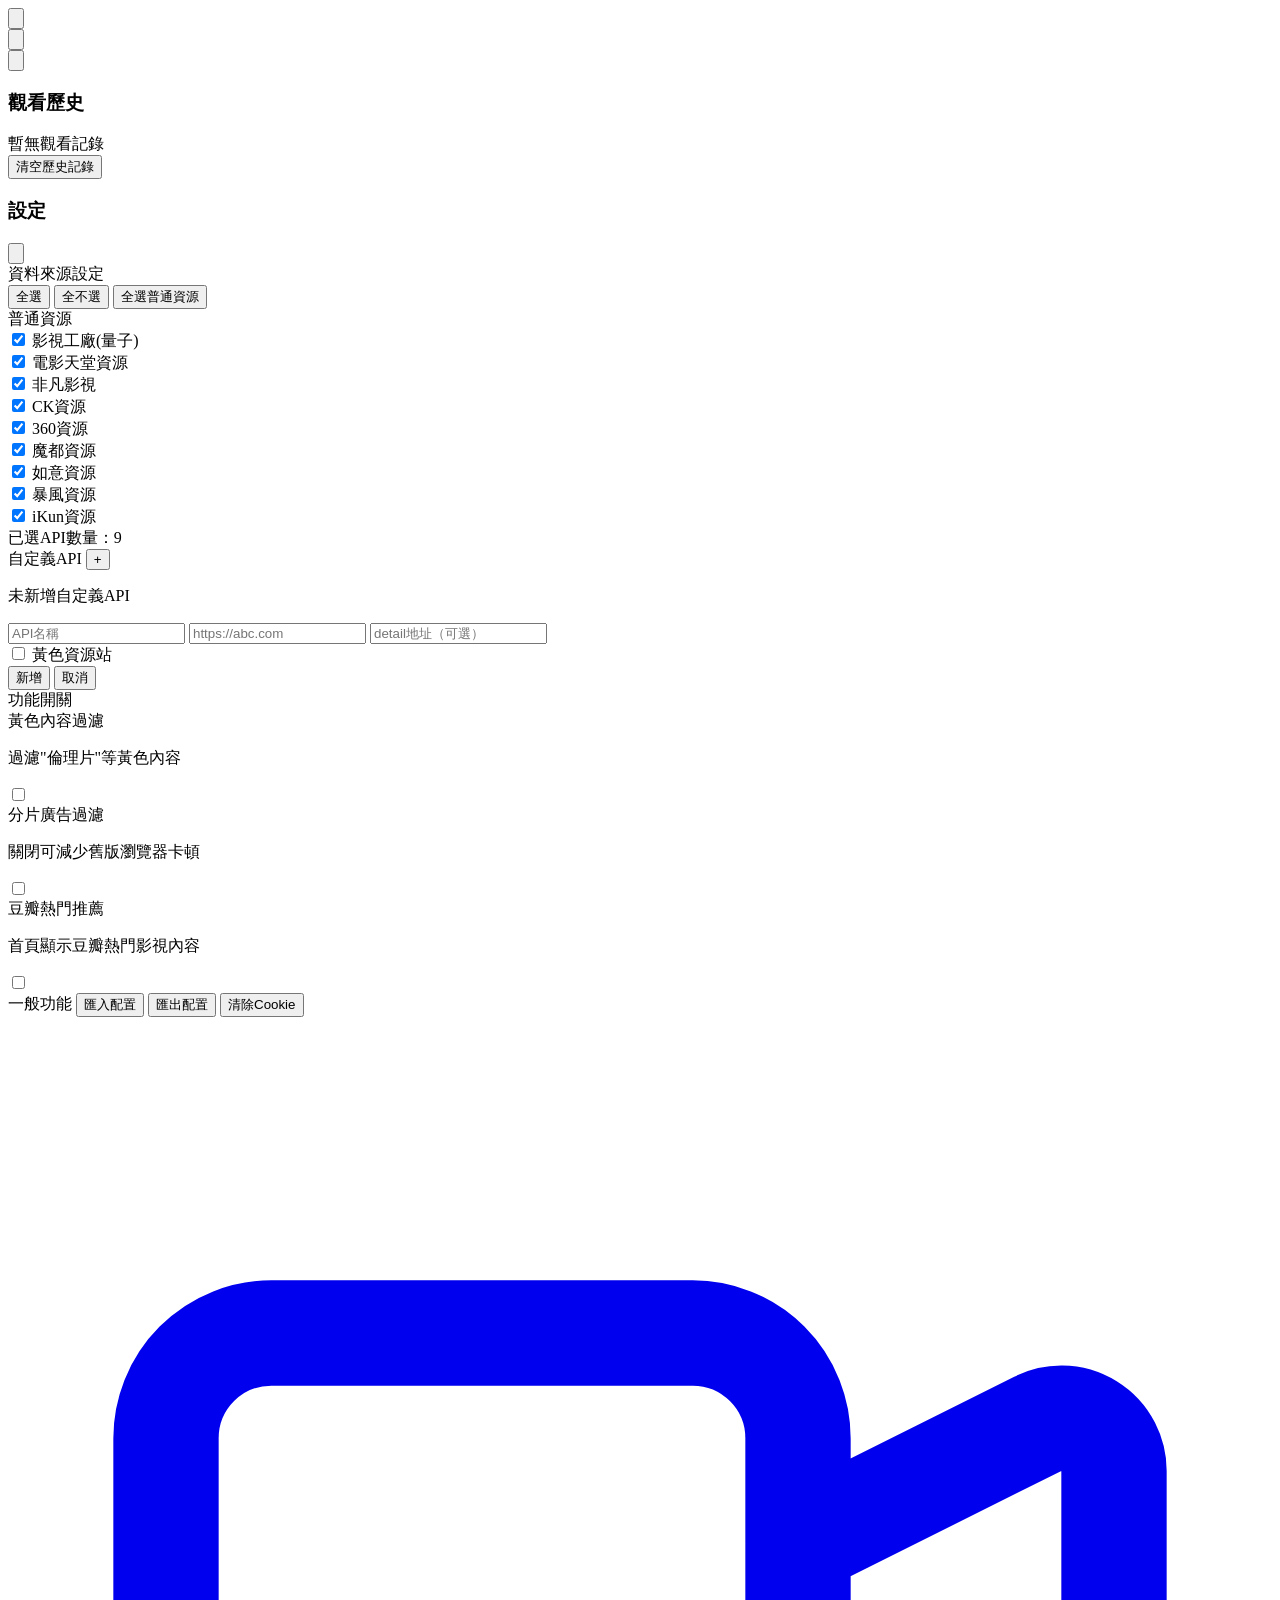
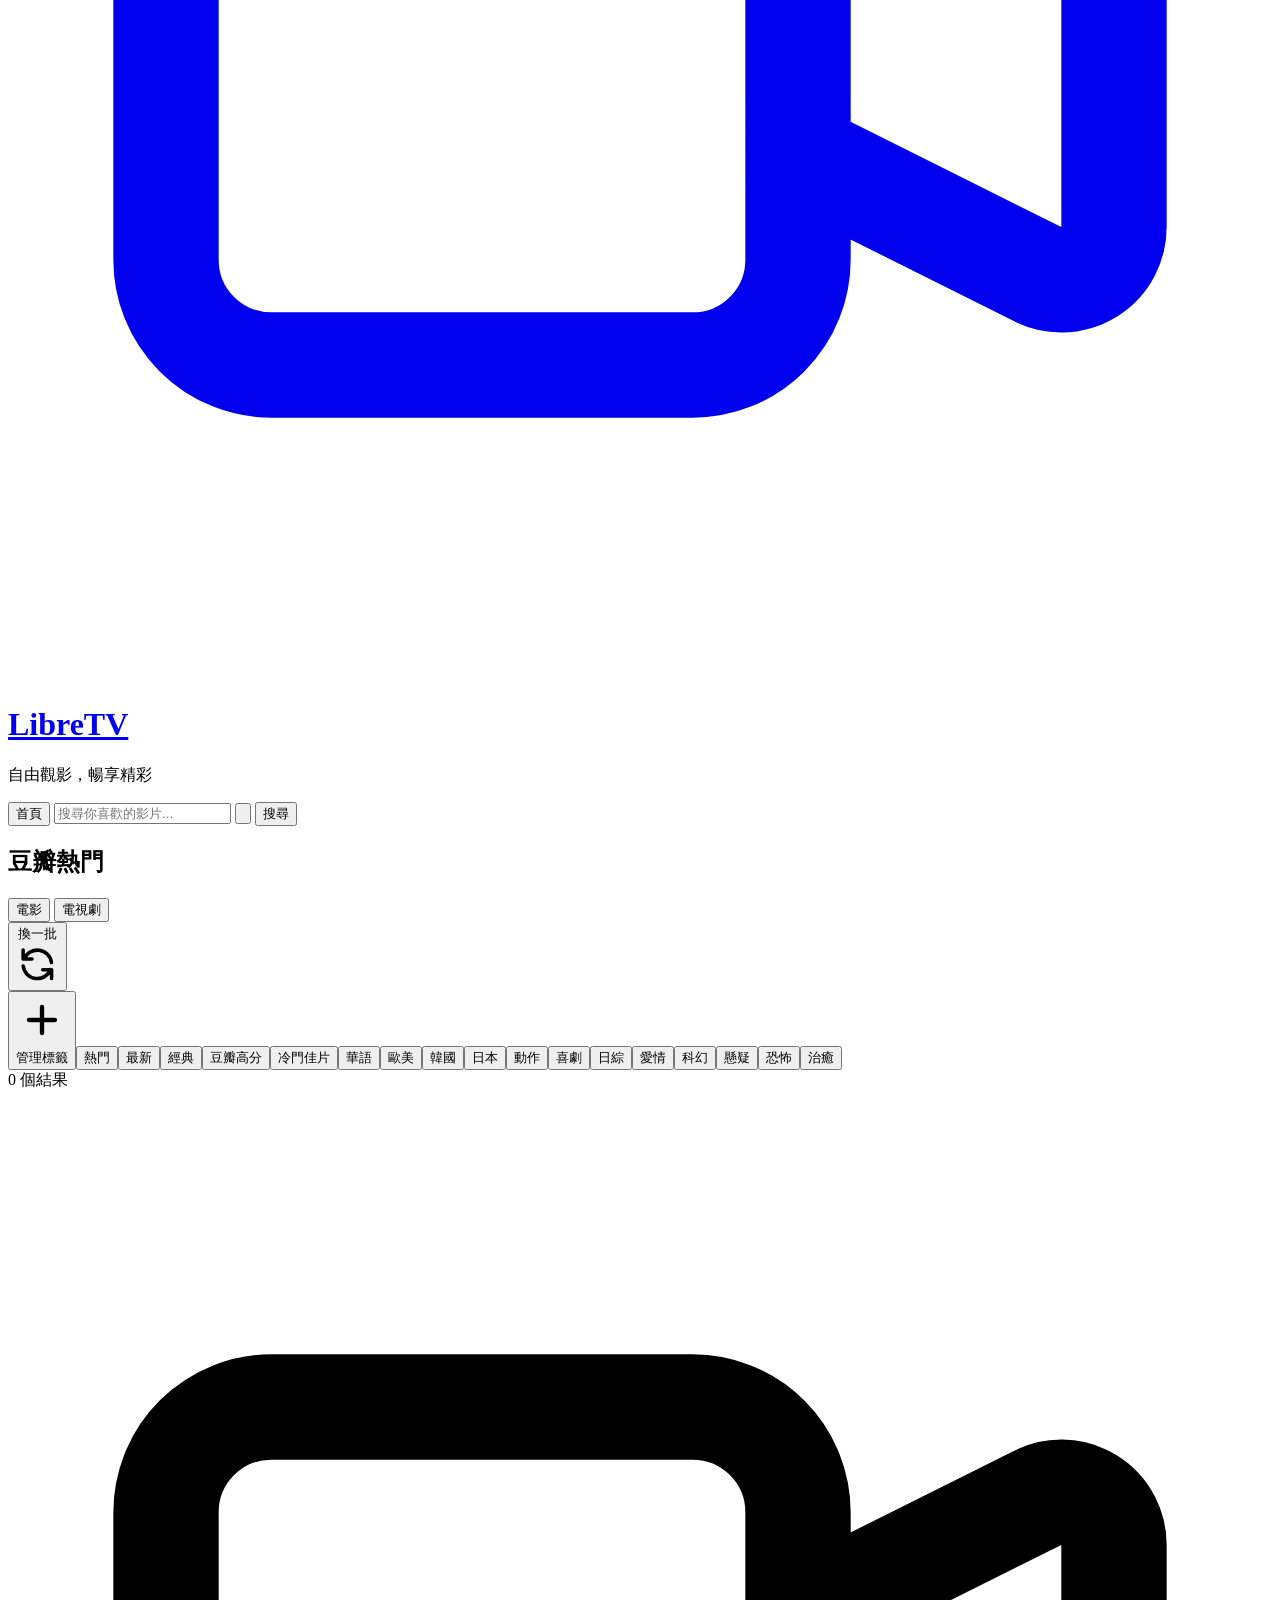
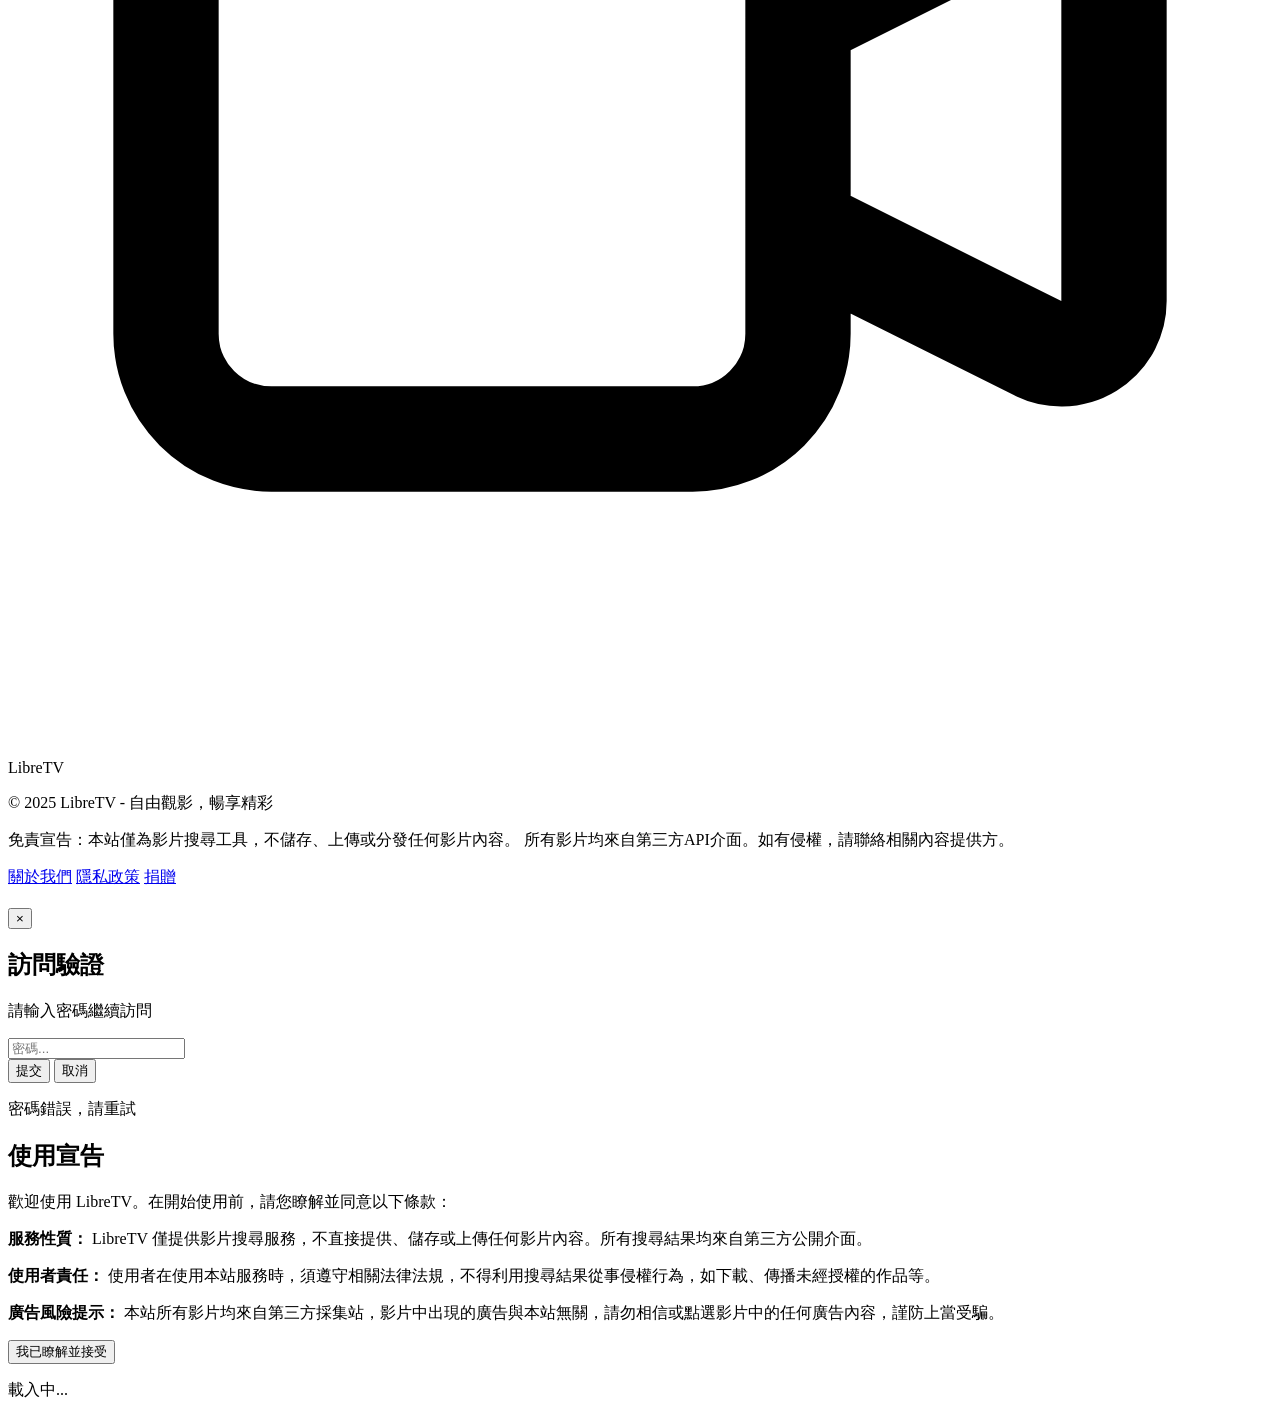
==== index.html @ 46baf3b4 "接入 zhconv / zh-tw" ====
<!DOCTYPE html>
<html lang="zh">
<head>
    <meta charset="UTF-8">
    <meta name="viewport" content="width=device-width, initial-scale=1.0">
    <title>LibreTV - 免费在线视频搜索与观看平台</title>
    <meta name="description" content="LibreTV是一个免费的在线视频搜索平台，无广告、安全，提供来自多个视频源的内容搜索与观看服务，无需注册即可使用。">
    <meta name="keywords" content="在线视频,免费视频,视频搜索,电影,电视剧,LibreTV">
    <meta name="author" content="LibreTV Team">

    <!-- Favicon -->
    <link rel="icon" href="image/logo.png">
    <link rel="apple-touch-icon" href="image/logo-black.png">
    <link rel="manifest" href="manifest.json">
    
    <script src="libs/tailwindcss.min.js"></script>
    <link rel="stylesheet" href="css/styles.css">
    <link rel="stylesheet" href="css/index.css">
</head>
<body class="page-bg text-white">
    <!-- 将历史记录按钮移到左上角，并缩小尺寸 -->
    <div class="fixed top-4 left-4 z-10">
        <button onclick="toggleHistory(event)" class="bg-[#222] hover:bg-[#333] border border-[#333] hover:border-white rounded-lg px-3 py-1.5 transition-colors" aria-label="观看历史">
            <svg class="w-5 h-5" fill="none" stroke="currentColor" viewBox="0 0 24 24" aria-hidden="true">
                <path stroke-linecap="round" stroke-linejoin="round" stroke-width="2" d="M12 8v4l3 3m6-3a9 9 0 11-18 0 9 9 0 0118 0z"></path>
            </svg>
        </button>
    </div>

    <!-- 设置按钮保留在右上角，并缩小尺寸 -->
    <div class="fixed top-4 right-4 z-10">
        <button onclick="toggleSettings(event)" class="bg-[#222] hover:bg-[#333] border border-[#333] hover:border-white rounded-lg px-3 py-1.5 transition-colors" aria-label="打开设置">
            <svg class="w-5 h-5" fill="none" stroke="currentColor" viewBox="0 0 24 24" aria-hidden="true">
                <path stroke-linecap="round" stroke-linejoin="round" stroke-width="2" d="M10.325 4.317c.426-1.756 2.924-1.756 3.35 0a1.724 1.724 0 002.573 1.066c1.543-.94 3.31.826 2.37 2.37a1.724 1.724 0 001.065 2.572c1.756.426 1.756 2.924 0 3.35a1.724 1.724 0 00-1.066 2.573c.94 1.543-.826 3.31-2.37 2.37a1.724 1.724 0 00-2.572 1.065c-.426 1.756-2.924 1.756-3.35 0a1.724 1.724 0 00-2.573-1.066c-1.543.94-3.31-.826-2.37-2.37a1.724 1.724 0 00-1.065-2.572c-1.756-.426-1.756-2.924 0-3.35a1.724 1.724 0 001.066-2.573c-.94-1.543.826-3.31 2.37-2.37.996.608 2.296.07 2.572-1.065z"></path>
                <path stroke-linecap="round" stroke-linejoin="round" stroke-width="2" d="M15 12a3 3 0 11-6 0 3 3 0 016 0z"></path>
            </svg>
        </button>
    </div>
    
    <!-- 历史记录面板 - 标题居中 -->
    <div id="historyPanel" class="history-panel fixed left-0 top-0 h-full bg-[#111] border-r border-[#333] p-6 z-40 transform -translate-x-full transition-transform duration-300" aria-label="观看历史" aria-hidden="true">
        <div class="flex justify-between items-center mb-6">
                <button onclick="toggleHistory()" class="close-btn">
                    <svg fill="none" stroke="currentColor" viewBox="0 0 24 24" aria-hidden="true">
                        <path stroke-linecap="round" stroke-linejoin="round" stroke-width="2" d="M6 18L18 6M6 6l12 12"></path>
                    </svg>
                </button>
            <h3 class="text-xl font-bold gradient-text mx-auto">观看历史</h3>
            <div class="w-4"></div> <!-- 添加一个占位元素以确保标题居中 -->
        </div>
        <div id="historyList" class="pb-4">
            <!-- 历史记录将在这里动态显示 -->
            <div class="text-center text-gray-500 py-8">暂无观看记录</div>
        </div>
        <div class="mt-4 text-center sticky bottom-0 pb-2 pt-2 bg-[#111]">
            <button onclick="clearViewingHistory()" class="px-4 py-2 w-full bg-gradient-to-r from-indigo-500 via-purple-500 to-pink-500 hover:from-indigo-600 hover:via-purple-600 hover:to-pink-600 text-white rounded-lg text-sm transition-all duration-300 shadow-md hover:shadow-lg">
                清空历史记录
            </button>
        </div>
    </div>

    <!-- 设置面板 -->
    <div id="settingsPanel" class="settings-panel fixed right-0 top-0 h-full w-80 bg-[#111] border-l border-[#333] p-6 z-40 overflow-y-auto" aria-label="设置面板" aria-hidden="true">
        <div class="flex justify-between items-center mb-6">
            <h3 class="text-xl font-bold gradient-text">设置</h3>
            <button onclick="toggleSettings()" class="close-btn">
                <svg fill="none" stroke="currentColor" viewBox="0 0 24 24" aria-hidden="true">
                    <path stroke-linecap="round" stroke-linejoin="round" stroke-width="2" d="M6 18L18 6M6 6l12 12"></path>
                </svg>
            </button>
        </div>
        <div class="space-y-5">
            <!-- 数据源设置区域 -->
            <div class="p-3 bg-[#151515] rounded-lg shadow-inner">
                <label class="block text-sm font-medium text-gray-400 mb-3 border-b border-[#333] pb-1">数据源设置</label>
                
                <!-- 批量操作按钮 -->
                <div class="flex space-x-2 mb-3">
                    <button onclick="selectAllAPIs(true)" class="px-2 py-1 bg-[#333] hover:bg-[#444] text-white text-xs rounded">全选</button>
                    <button onclick="selectAllAPIs(false)" class="px-2 py-1 bg-[#333] hover:bg-[#444] text-white text-xs rounded">全不选</button>
                    <button onclick="selectAllAPIs(true, true)" class="px-2 py-1 bg-[#333] hover:bg-[#444] text-white text-xs rounded">全选普通资源</button>
                </div>
                
                <!-- API选择区域 - 使用滚动区域 -->
                <div class="max-h-40 overflow-y-auto bg-[#191919] p-2 rounded-lg mb-3">
                    <div id="apiCheckboxes">
                        <!-- 这里将动态插入API复选框 -->
                    </div>
                </div>
                
                <!-- API信息显示 -->
                <div class="text-xs text-gray-500 flex justify-between items-center">
                    <span>已选API数量：<span id="selectedApiCount" class="text-white">0</span></span>
                    <span id="siteStatus" class="ml-2"></span>
                </div>
            </div>

            <!-- 自定义API管理区域 -->
            <div class="p-3 bg-[#151515] rounded-lg shadow-inner">
                <div class="flex justify-between items-center mb-2">
                    <label class="block text-sm font-medium text-gray-400 border-b border-[#333] w-full pb-1">自定义API</label>
                    <button onclick="showAddCustomApiForm()" class="bg-[#333] hover:bg-[#444] text-white w-6 h-6 rounded-full text-center leading-none text-lg ml-1">+</button>
                </div>
                <div id="customApisList" class="max-h-32 overflow-y-auto mb-2">
                    <!-- 自定义API将显示在这里 -->
                </div>
                
                <!-- 添加自定义API表单 (默认隐藏) -->
                <div id="addCustomApiForm" class="hidden mt-2 p-2 bg-[#191919] rounded-lg">
                    <input type="text" id="customApiName" placeholder="API名称" class="w-full bg-[#222] border border-[#333] text-white px-2 py-1 rounded mb-2" autocomplete="off">
                    <input type="text" id="customApiUrl" placeholder="https://abc.com" class="w-full bg-[#222] border border-[#333] text-white px-2 py-1 rounded mb-2" autocomplete="off">
                    <!-- 新增 detail 地址输入框 -->
                    <input type="text" id="customApiDetail" placeholder="detail地址（可选）" class="w-full bg-[#222] border border-[#333] text-white px-2 py-1 rounded mb-2" autocomplete="off">
                    <!-- 添加成人内容切换 -->
                    <div class="flex items-center mb-2">
                        <input type="checkbox" id="customApiIsAdult" class="form-checkbox h-4 w-4 text-pink-500 bg-[#222] border border-[#333]">
                        <label for="customApiIsAdult" class="ml-2 text-xs text-pink-400">黄色资源站</label>
                    </div>
                    <div class="flex space-x-2">
                        <button onclick="addCustomApi()" class="bg-blue-600 hover:bg-blue-700 text-white px-3 py-1 rounded text-xs">添加</button>
                        <button onclick="cancelAddCustomApi()" class="bg-[#444] hover:bg-[#555] text-white px-3 py-1 rounded text-xs">取消</button>
                    </div>
                </div>
            </div>
            
            <!-- 内容过滤设置区域 -->
            <div class="p-3 bg-[#151515] rounded-lg shadow-inner">
                <label class="block text-sm font-medium text-gray-400 mb-3 border-b border-[#333] pb-1">功能开关</label>
                
                <!-- 黄色内容过滤开关 -->
                <div class="flex flex-col mb-3 pb-3 border-b border-[#222] relative">
                    <div class="flex items-center justify-between">
                        <div>
                            <label class="text-sm font-medium text-gray-400">黄色内容过滤</label>
                            <p class="text-xs text-gray-500 mt-1 filter-description">过滤"伦理片"等黄色内容</p>
                        </div>
                        <div class="relative inline-block w-12 align-middle select-none">
                            <input type="checkbox" id="yellowFilterToggle" class="opacity-0 absolute w-full h-full cursor-pointer z-10">
                            <div class="toggle-bg bg-[#333] w-12 h-6 rounded-full transition-colors duration-300 ease-in-out"></div>
                            <div class="toggle-dot absolute w-5 h-5 bg-white rounded-full top-0.5 left-0.5 transition-transform duration-300 ease-in-out"></div>
                        </div>
                    </div>
                    <!-- 警告提示将在这里动态插入 -->
                </div>
                
                <!-- 广告过滤开关 -->
                <div class="flex items-center justify-between mb-3 pb-3 border-b border-[#222]">
                    <div>
                        <label class="text-sm font-medium text-gray-400">分片广告过滤</label>
                        <p class="text-xs text-gray-500 mt-1">关闭可减少旧版浏览器卡顿</p>
                    </div>
                    <div class="relative inline-block w-12 align-middle select-none">
                        <input type="checkbox" id="adFilterToggle" class="opacity-0 absolute w-full h-full cursor-pointer z-10">
                        <div class="toggle-bg bg-[#333] w-12 h-6 rounded-full transition-colors duration-300 ease-in-out"></div>
                        <div class="toggle-dot absolute w-5 h-5 bg-white rounded-full top-0.5 left-0.5 transition-transform duration-300 ease-in-out"></div>
                    </div>
                </div>
                
                <!-- 豆瓣热门开关 -->
                <div class="flex items-center justify-between">
                    <div>
                        <label class="text-sm font-medium text-gray-400">豆瓣热门推荐</label>
                        <p class="text-xs text-gray-500 mt-1">首页显示豆瓣热门影视内容</p>
                    </div>
                    <div class="relative inline-block w-12 align-middle select-none">
                        <input type="checkbox" id="doubanToggle" class="opacity-0 absolute w-full h-full cursor-pointer z-10">
                        <div class="toggle-bg bg-[#333] w-12 h-6 rounded-full transition-colors duration-300 ease-in-out"></div>
                        <div class="toggle-dot absolute w-5 h-5 bg-white rounded-full top-0.5 left-0.5 transition-transform duration-300 ease-in-out"></div>
                    </div>
                </div>
            </div>

            <!-- 一般功能区域 -->
            <div class="p-3 bg-[#151515] rounded-lg shadow-inner">
                <label class="block text-sm font-medium text-gray-400 mb-3 border-b border-[#333] pb-1">一般功能</label>
                <button onclick="importConfig()" class="px-4 py-2 w-full bg-gradient-to-r from-indigo-500 via-purple-500 to-pink-500 hover:from-indigo-600 hover:via-purple-600 hover:to-pink-600 text-white rounded-lg text-sm transition-all duration-300 shadow-md hover:shadow-lg mb-2">导入配置</button>
                <button onclick="exportConfig()" class="px-4 py-2 mb-2 w-full bg-gradient-to-r from-indigo-500 via-purple-500 to-pink-500 hover:from-indigo-600 hover:via-purple-600 hover:to-pink-600 text-white rounded-lg text-sm transition-all duration-300 shadow-md hover:shadow-lg">导出配置</button>
                <button onclick="clearLocalStorage()" class="px-4 py-2 w-full bg-gradient-to-r from-indigo-500 via-purple-500 to-pink-500 hover:from-indigo-600 hover:via-purple-600 hover:to-pink-600 text-white rounded-lg text-sm transition-all duration-300 shadow-md hover:shadow-lg">清除Cookie</button>
            </div>
        </div>
    </div>

    <div class="container mx-auto px-4 py-8 flex flex-col h-screen">
        <div class="flex-1 flex flex-col">
            <!-- 网站标志和口号 -->
            <header class="text-center mb-2">
                <div class="flex justify-center items-center mb-4">
                    <a href="#" onclick="resetToHome(); return false;" class="flex items-center">
                        <svg class="w-10 h-10 mr-2" fill="none" stroke="currentColor" viewBox="0 0 24 24">
                            <path stroke-linecap="round" stroke-linejoin="round" stroke-width="2" d="M15 10l4.553-2.276A1 1 0 0121 8.618v6.764a1 1 0 01-1.447.894L15 14M5 18h8a2 2 0 002-2V8a2 2 0 00-2-2H5a2 2 0 00-2 2v8a2 2 0 002 2z"></path>
                        </svg>
                        <h1 class="text-5xl font-bold gradient-text">LibreTV</h1>
                    </a>
                </div>
                <p class="text-gray-400 mb-8">自由观影，畅享精彩</p>
            </header>
            

            <div id="searchArea" class="flex-1 flex flex-col items-center justify-center">
                <div class="w-full max-w-2xl">
                    <div class="flex items-stretch mb-3 h-14 shadow-lg rounded-lg overflow-hidden">
                        <!-- 首页按钮 -->
                        <button onclick="resetToHome()" 
                                class="w-20 sm:w-24 flex items-center justify-center bg-white text-black font-medium hover:bg-gray-200 transition-colors" 
                                aria-label="返回首页" title="返回首页">
                            首页
                        </button>
                        <!-- 搜索输入 -->
                        <input type="text" 
                               id="searchInput" 
                               class="flex-1 bg-[#111] border-y border-[#333] text-white px-6 py-0 focus:outline-none transition-colors min-w-0" 
                               placeholder="搜索你喜欢的视频..." 
                               autocomplete="off"
                               aria-label="视频搜索框"
                               oninput="toggleClearButton()">
                        <!-- 清空按钮 -->
                        <button id="clearSearchInput" 
                                class="flex pr-2 bg-[#111] border-y border-[#333] items-center justify-center text-gray-400 hover:text-white hidden"
                                onclick="clearSearchInput()"
                                aria-label="清空搜索框"
                                title="清空搜索框">
                            <svg class="w-6 h-6" fill="none" stroke="currentColor" viewBox="0 0 24 24">
                                <path stroke-linecap="round" stroke-linejoin="round" stroke-width="2" d="M6 18L18 6M6 6l12 12"></path>
                            </svg>
                        </button>
                        <!-- 搜索按钮 -->
                        <button onclick="search()" 
                                class="w-20 sm:w-24 flex items-center justify-center bg-white text-black font-medium hover:bg-gray-200 transition-colors" 
                                aria-label="搜索按钮">
                            搜索
                        </button>
                    </div>
                    
                    <!-- 添加最近搜索记录部分 -->
                    <div id="recentSearches" class="mt-4 flex flex-wrap gap-2" aria-label="最近搜索记录">
                        <!-- 这里会动态插入最近的搜索记录 -->
                    </div>
                </div>
            </div>
            
            <!-- 豆瓣热门推荐区域: 默认隐藏，现在位于搜索区域下方，调整宽度 -->
            <div id="doubanArea" class="w-full my-8 hidden">
                <div class="mx-auto max-w-screen-xl px-2">
                    <!-- 改进标题和标签区域布局 -->
                    <div class="mb-4">
                        <!-- 标题和刷新按钮一行 -->
                        <div class="flex items-center justify-between mb-4">
                            <div class="flex items-center">
                                <h2 class="text-xl font-bold text-white mr-4">豆瓣热门</h2>
                                <!-- 添加电影/电视剧切换开关 -->
                                <div class="flex items-center bg-[#222] rounded-full p-1">
                                    <button id="douban-movie-toggle" class="px-3 py-1 text-sm rounded-full bg-pink-600 text-white">电影</button>
                                    <button id="douban-tv-toggle" class="px-3 py-1 text-sm rounded-full text-gray-300 hover:text-white">电视剧</button>
                                </div>
                            </div>
                            <button id="douban-refresh" class="text-sm px-3 py-1 bg-pink-600 hover:bg-pink-700 text-white rounded-lg flex items-center gap-1">
                                <span>换一批</span>
                                <svg xmlns="http://www.w3.org/2000/svg" class="h-4 w-4" fill="none" viewBox="0 0 24 24" stroke="currentColor">
                                    <path stroke-linecap="round" stroke-linejoin="round" stroke-width="2" d="M4 4v5h.582m15.356 2A8.001 8.001 0 004.582 9m0 0H9m11 11v-5h-.581m0 0a8.003 8.003 0 01-15.357-2m15.357 2H15" />
                                </svg>
                            </button>
                        </div>
                        <!-- 分类标签独立成行，添加滚动支持以适应移动设备 -->
                        <div class="overflow-x-auto pb-2">
                            <div id="douban-tags" class="flex space-x-2 min-w-max"></div>
                        </div>
                    </div>
                    
                    <!-- 推荐内容 -->
                    <div id="douban-results" class="grid grid-cols-2 sm:grid-cols-3 md:grid-cols-4 lg:grid-cols-6 xl:grid-cols-8 gap-3"></div>
                </div>
            </div>
            
            <!-- 搜索结果：初始隐藏 -->
            <div id="resultsArea" class="w-full hidden">
                <div class="mx-auto max-w-7xl px-2"> <!-- 添加最大宽度限制并居中 -->
                    <div class="flex justify-end items-center mb-4">
                        <div class="text-sm text-gray-400">
                            <span id="searchResultsCount">0</span> 个结果
                        </div>
                    </div>
                    <!-- 修改网格布局以适应大一些的横向卡片 -->
                    <div id="results" class="grid grid-cols-1 sm:grid-cols-2 md:grid-cols-3 lg:grid-cols-4 gap-4">
                        <!-- 结果将在这里动态生成 -->
                    </div>
                </div>
            </div>
        </div>
    </div>

    <!-- 页脚区域 -->
    <footer class="footer mt-8 py-6 border-t border-[#333] bg-[#0a0a0a]">
        <div class="container mx-auto px-4">
            <div class="flex flex-col md:flex-row justify-between items-center">
                <div class="mb-4 md:mb-0">
                    <div class="flex items-center justify-center md:justify-start">
                        <svg class="w-6 h-6 mr-2" fill="none" stroke="currentColor" viewBox="0 0 24 24">
                            <path stroke-linecap="round" stroke-linejoin="round" stroke-width="2" d="M15 10l4.553-2.276A1 1 0 0121 8.618v6.764a1 1 0 01-1.447.894L15 14M5 18h8a2 2 0 002-2V8a2 2 0 00-2-2H5a2 2 0 00-2 2v8a2 2 0 002 2z"></path>
                        </svg>
                        <span class="gradient-text font-bold">LibreTV</span>
                    </div>
                    <p class="text-gray-500 text-sm mt-2 text-center md:text-left">© 2025 LibreTV - 自由观影，畅享精彩</p>
                </div>
                
                <div class="text-center md:text-right">
                    <p class="text-gray-500 text-sm max-w-md">
                        免责声明：本站仅为视频搜索工具，不存储、上传或分发任何视频内容。
                        所有视频均来自第三方API接口。如有侵权，请联系相关内容提供方。
                    </p>
                    <div class="mt-2 flex justify-center md:justify-end space-x-4">
                        <a href="about.html" class="text-gray-400 hover:text-white text-sm transition-colors">关于我们</a>
                        <a href="about.html" class="text-gray-400 hover:text-white text-sm transition-colors">隐私政策</a>
                        <a href="https://www.msf.hk/zh-hant/donate/general?type=one-off" target="_blank" rel="noopener" class="text-blue-400 hover:text-blue-300 text-sm transition-colors">捐赠</a>
                    </div>
                </div>
            </div>
        </div>
    </footer>

    <!-- 详情模态框 -->
    <div id="modal" class="fixed inset-0 bg-black/95 hidden flex items-center justify-center transition-opacity duration-300 z-40">
        <div class="bg-[#111] p-8 rounded-lg w-11/12 max-w-4xl border border-[#333] max-h-[90vh] flex flex-col">
            <div class="flex justify-between items-center mb-6 flex-none">
                <h2 id="modalTitle" class="text-2xl font-bold gradient-text break-words pr-4 max-w-[80%]"></h2>
                <button onclick="closeModal()" class="text-gray-400 hover:text-white text-2xl transition-colors flex-shrink-0">&times;</button>
            </div>
            <div id="modalContent" class="overflow-auto flex-1 min-h-0">
                <div class="grid grid-cols-2 sm:grid-cols-4 md:grid-cols-6 lg:grid-cols-8 gap-2">
                </div>
            </div>
        </div>
    </div>

    <!-- 密码验证弹窗 -->
    <div id="passwordModal" class="fixed inset-0 bg-black/95 hidden items-center justify-center z-[65] transition-opacity duration-300">
        <div class="bg-[#111] p-8 rounded-lg w-11/12 max-w-md border border-[#333] max-h-[90vh] flex flex-col">
            <div class="flex justify-between items-center mb-6 flex-none">
                <h2 class="text-2xl font-bold gradient-text">访问验证</h2>
            </div>
            <div class="mb-6">
                <p class="text-gray-300 mb-4">请输入密码继续访问</p>
                <form id="passwordForm" onsubmit="handlePasswordSubmit(); return false;">
                    <input type="text" name="username" id="username" autocomplete="username" style="display:none" tabindex="-1" aria-hidden="true">
                    <input type="password" id="passwordInput" class="w-full bg-[#111] border border-[#333] text-white px-4 py-3 rounded-lg focus:outline-none focus:border-white transition-colors" placeholder="密码..." autocomplete="new-password">
                    <div class="mt-4 w-full flex space-x-4">
                        <button id="passwordSubmitBtn" type="submit" class="flex-1 bg-blue-600 hover:bg-blue-700 text-white px-4 py-2 rounded">提交</button>
                        <button id="passwordCancelBtn" type="button" onclick="hidePasswordModal()" class="flex-1 bg-blue-600 hover:bg-blue-700 text-white px-4 py-2 rounded">取消</button>
                    </div>
                </form>
                <p id="passwordError" class="text-red-500 mt-2 hidden">密码错误，请重试</p>
            </div>
        </div>
    </div>

    <!-- 版权声明弹窗 -->
    <div id="disclaimerModal" class="fixed inset-0 bg-black/90 hidden items-center justify-center z-[60]">
        <div class="bg-[#111] p-8 rounded-lg border border-[#333] w-11/12 max-w-2xl max-h-[90vh] overflow-y-auto">
            <h2 class="text-2xl font-bold gradient-text mb-6 text-center">使用声明</h2>
            <div class="text-gray-300 space-y-4">
                <p>
                    欢迎使用 LibreTV。在开始使用前，请您了解并同意以下条款：
                </p>
                <p>
                    <strong class="text-blue-400">服务性质：</strong> LibreTV 仅提供视频搜索服务，不直接提供、存储或上传任何视频内容。所有搜索结果均来自第三方公开接口。
                </p>
                <p>
                    <strong class="text-blue-400">用户责任：</strong> 用户在使用本站服务时，须遵守相关法律法规，不得利用搜索结果从事侵权行为，如下载、传播未经授权的作品等。
                </p>
                <p>
                    <strong class="text-blue-400">广告风险提示：</strong> 本站所有视频均来自第三方采集站，视频中出现的广告与本站无关，请勿相信或点击视频中的任何广告内容，谨防上当受骗。
                </p>
            </div>
            <div class="mt-6 flex justify-center">
                <button id="acceptDisclaimerBtn" class="px-6 py-3 bg-gradient-to-r from-indigo-500 via-purple-500 to-pink-500 text-white font-semibold rounded-lg hover:shadow-lg transition-all duration-300">
                    我已了解并接受
                </button>
            </div>
        </div>
    </div>

    <!-- 错误提示框 -->
    <div id="toast" class="fixed top-4 left-1/2 -translate-x-1/2 bg-red-500 text-white px-6 py-3 rounded-lg shadow-lg transform transition-all duration-300 opacity-0 -translate-y-full z-50">
        <p id="toastMessage"></p>
    </div>

    <!-- 添加 loading 提示框 -->
    <div id="loading" class="fixed inset-0 bg-black/80 hidden items-center justify-center z-50">
        <div class="bg-[#111] p-8 rounded-lg border border-[#333] flex items-center space-x-4">
            <div class="w-8 h-8 border-4 border-white border-t-transparent rounded-full animate-spin"></div>
            <p class="text-white text-lg">加载中...</p>
        </div>
    </div>

    <!-- JSON-LD 结构化数据 -->
    <script type="application/ld+json">
    {
        "@context": "https://schema.org",
        "@type": "WebSite",
        "name": "LibreTV",
        "url": "https://libretv.is-an.org/",
        "description": "免费在线视频搜索与观看平台",
        "potentialAction": {
            "@type": "SearchAction",
            "target": "https://libretv.is-an.org/?s={search_term_string}",
            "query-input": "required name=search_term_string"
        }
    }
    </script>

    <!-- 引入纯 JS sha256（HTTP 下依然可用） -->
    <script src="libs/sha256.min.js"></script>
    <script>
        // 保存原始 js‑sha256 实现，避免被 password.js 覆盖
        window._jsSha256 = window.sha256;
    </script>
    <script src="libs/zhconv.min.js"></script>
    <script src="js/config.js"></script>
    <script src="js/proxy-auth.js"></script>
    <script src="js/customer_site.js"></script>
    <script src="js/ui.js"></script>
    <script src="js/api.js"></script>
    <script src="js/douban.js"></script>
    <script src="js/password.js"></script>
    <script src="js/search.js"></script>
    <script src="js/app.js"></script>

    <!-- PWA 注册 -->
    <script src="js/pwa-register.js"></script>

    <!-- 环境变量注入脚本 -->
    <script>
        // 创建全局环境变量对象
        window.__ENV__ = window.__ENV__ || {};
        
        // 注入服务器端环境变量 (将由服务器端替换)
        // PASSWORD 变量将在这里被服务器端注入
        window.__ENV__.PASSWORD = "{{PASSWORD}}";
    </script>

    <!-- 版本检测脚本 -->
    <script src="js/version-check.js"></script>

    <!-- 添加弹窗和URL搜索参数处理脚本 -->
    <script src="js/index-page.js"></script>
    <script src="js/zh-tw.js"></script>
</body>
</html>
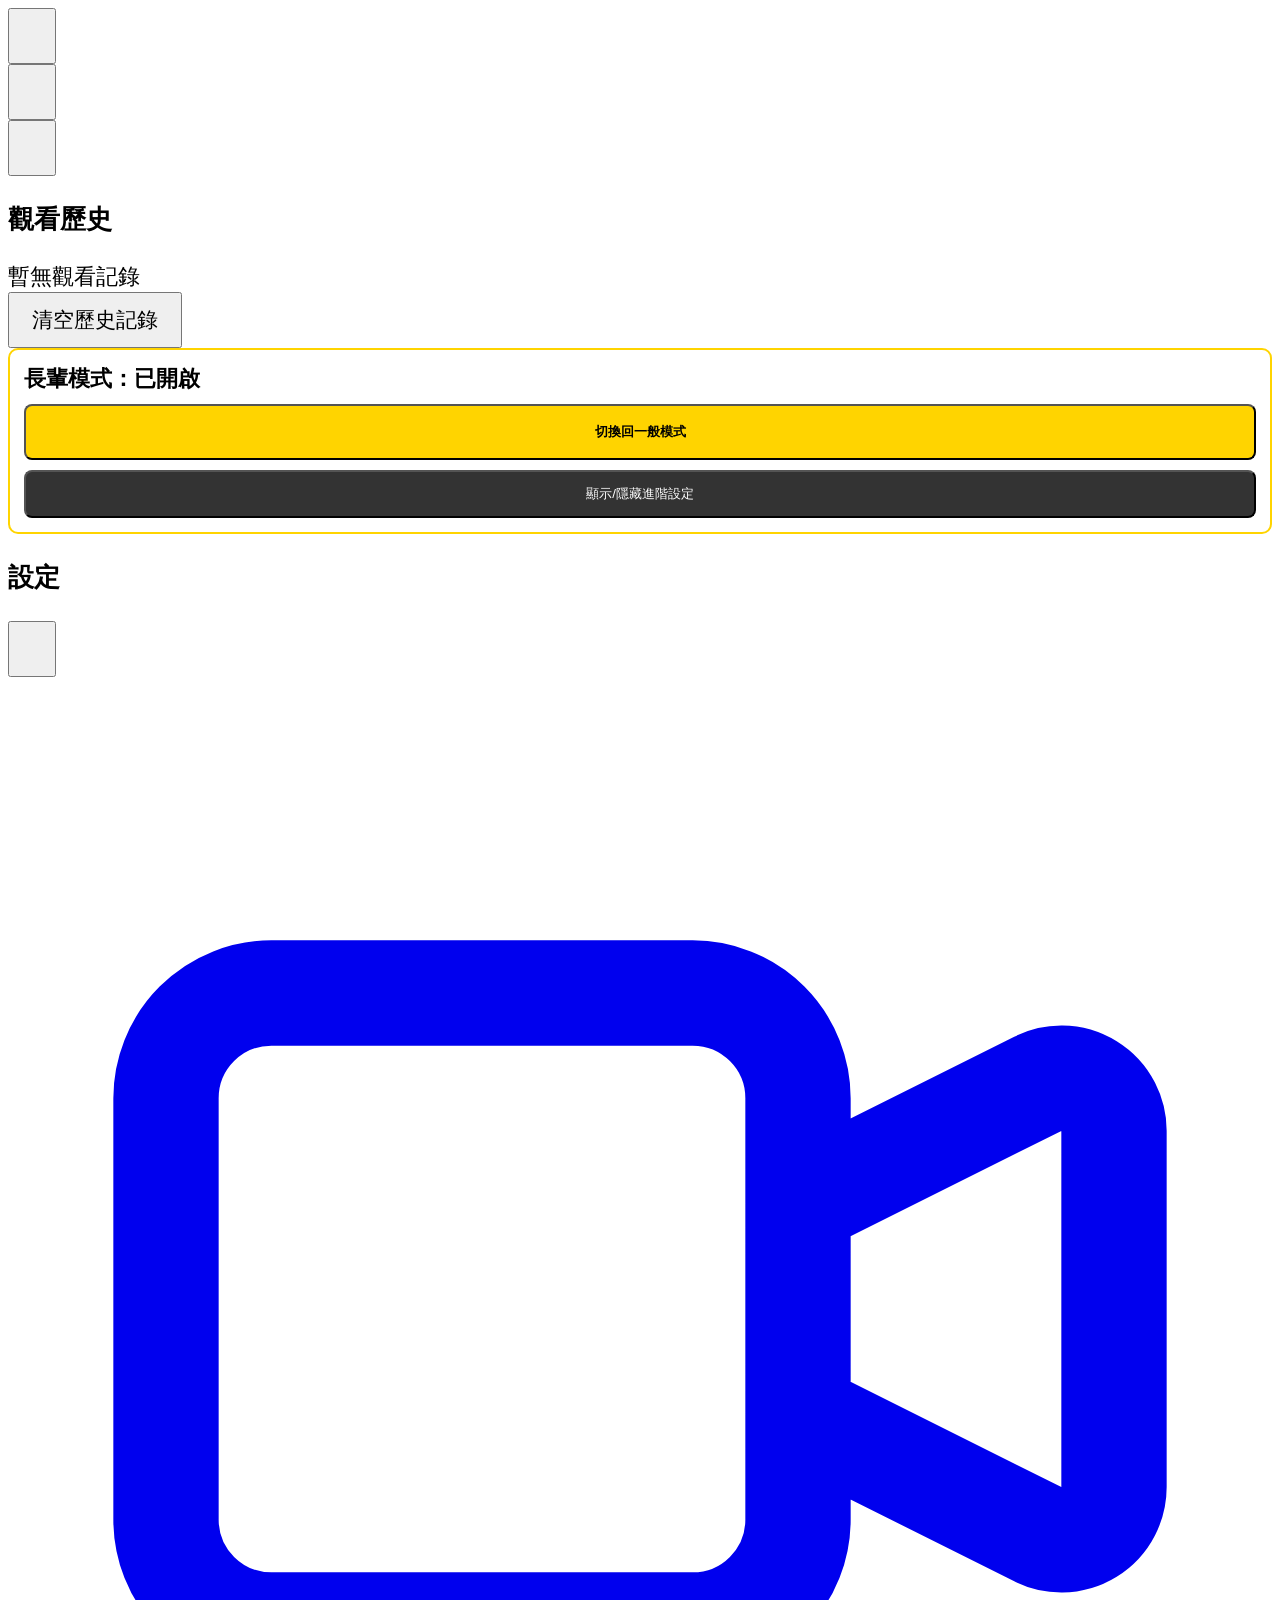
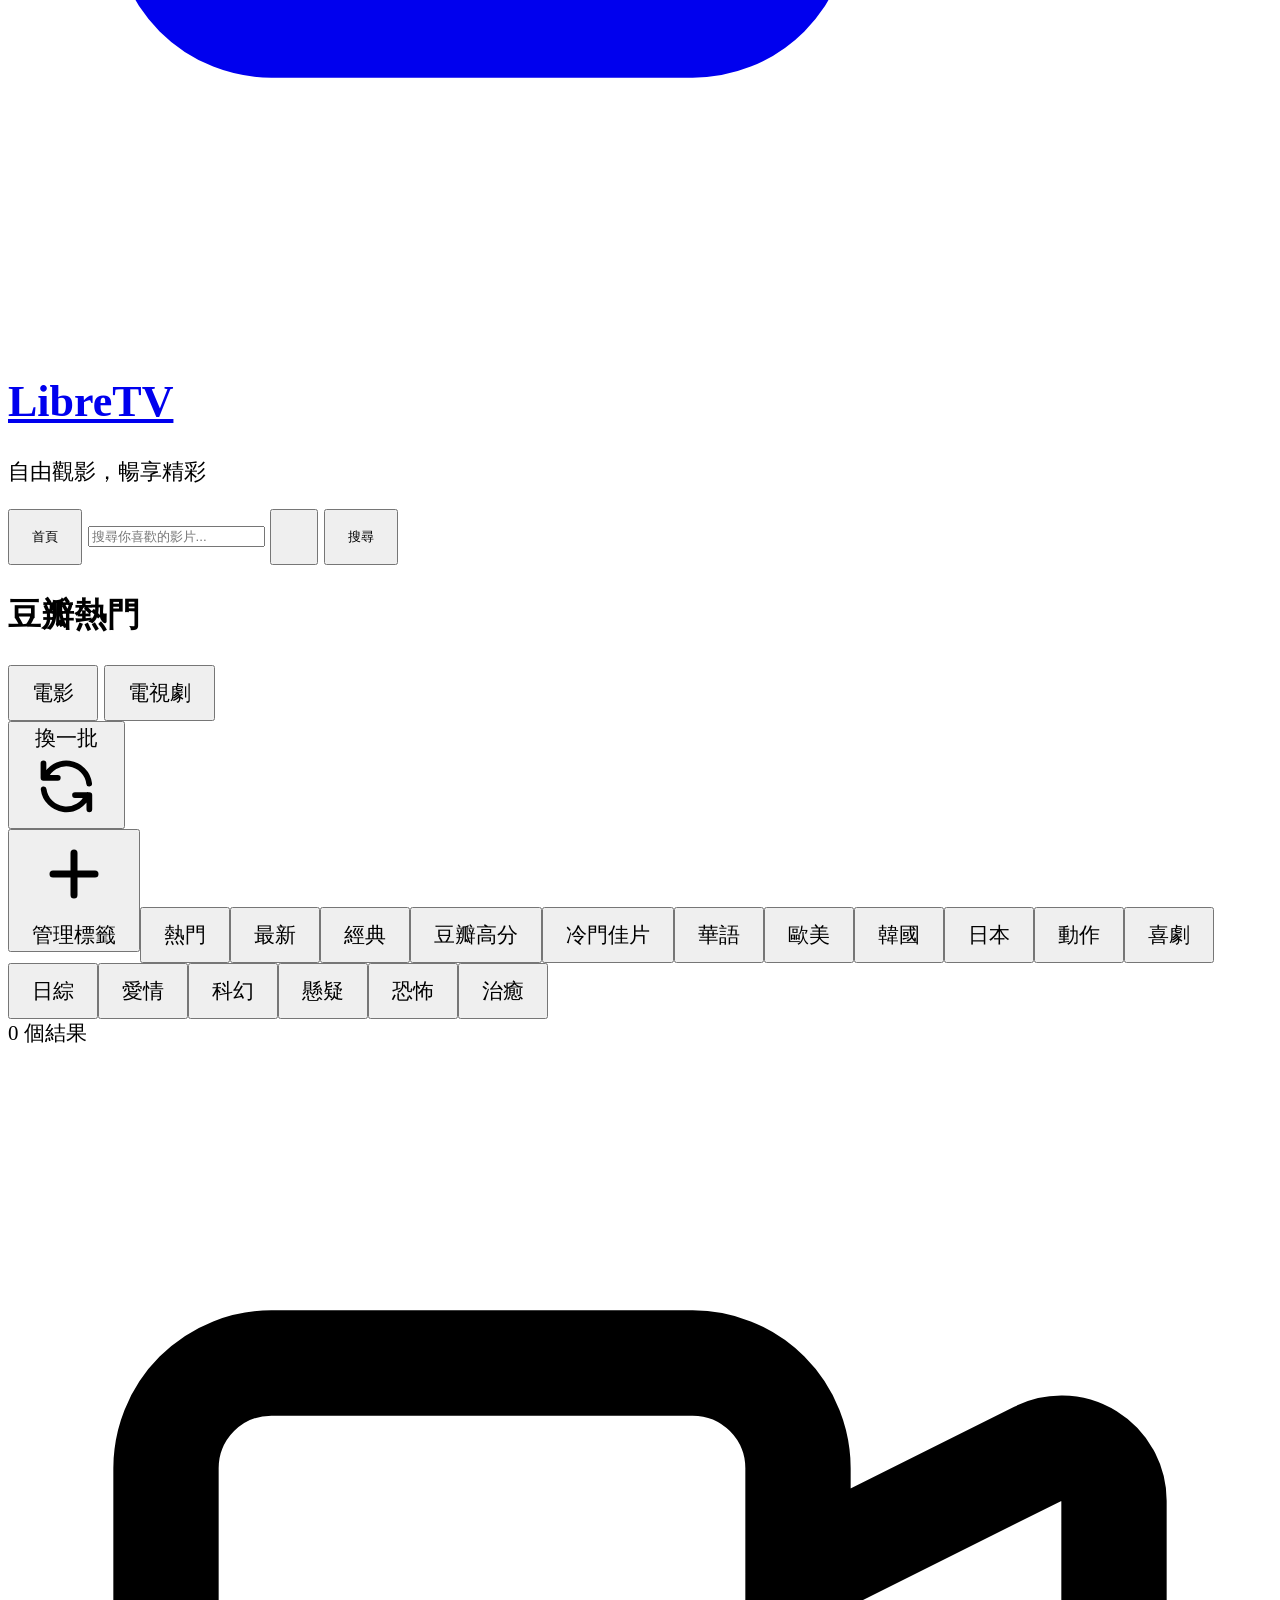
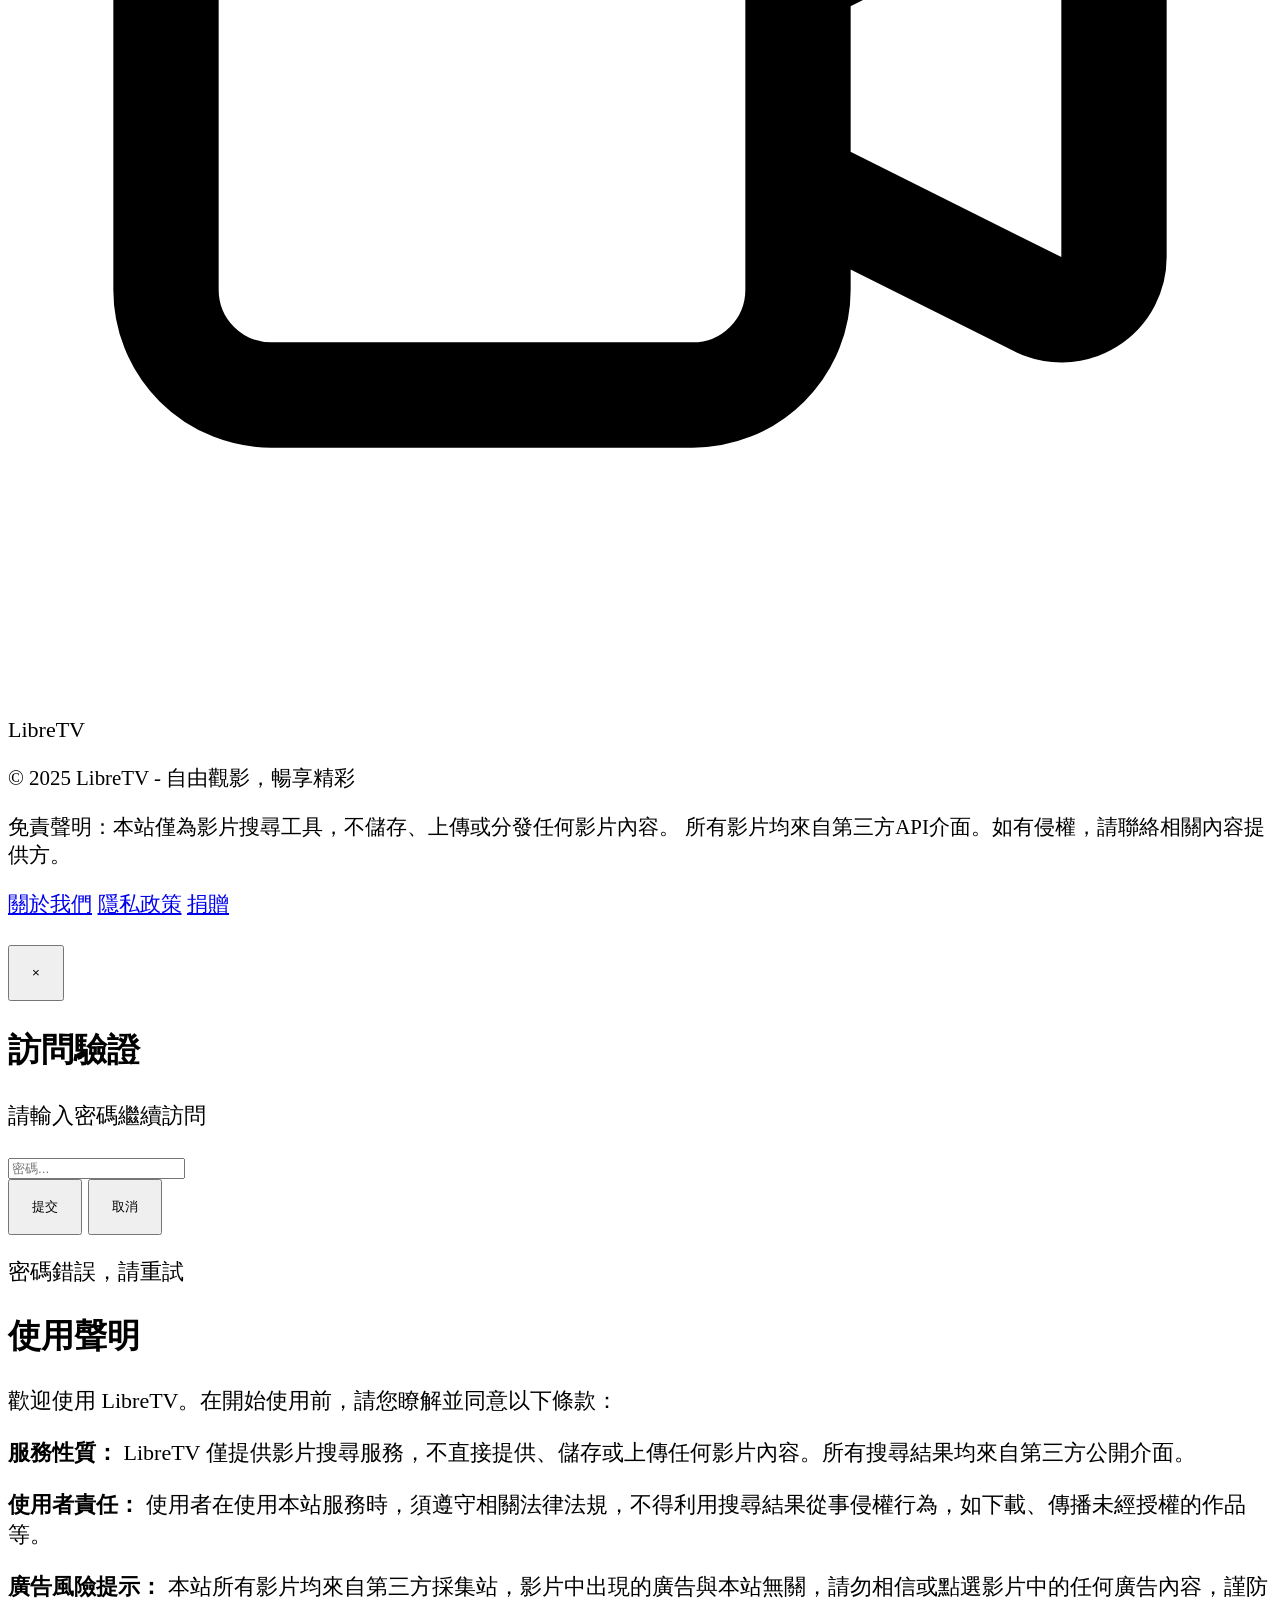
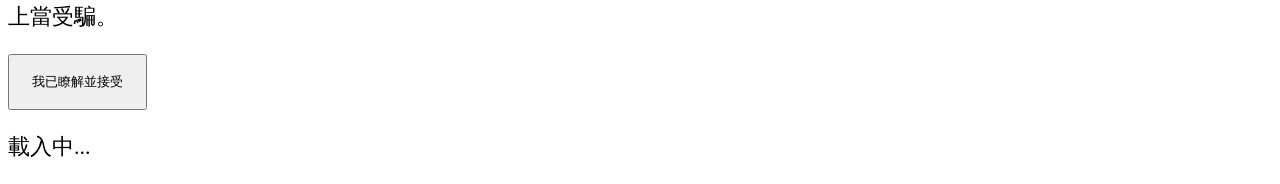
==== commit 62e5f4aa: "接入长辈模式" ====
--- a/index.html
+++ b/index.html
@@ -16,6 +16,8 @@
     <script src="libs/tailwindcss.min.js"></script>
     <link rel="stylesheet" href="css/styles.css">
     <link rel="stylesheet" href="css/index.css">
+    <link rel="stylesheet" href="css/elder.css">
+    <script>try{if(localStorage.getItem("elderMode")!=="off")document.documentElement.classList.add("elder")}catch(e){}</script>
 </head>
 <body class="page-bg text-white">
     <!-- 将历史记录按钮移到左上角，并缩小尺寸 -->
@@ -443,5 +445,6 @@
     <!-- 添加弹窗和URL搜索参数处理脚本 -->
     <script src="js/index-page.js"></script>
     <script src="js/zh-tw.js"></script>
+    <script src="js/elder-mode.js"></script>
 </body>
 </html>
--- a/css/elder.css
+++ b/css/elder.css
@@ -0,0 +1,67 @@
+/* ── 長輩模式 ──────────────────────────────────────────────
+   套在 <html class="elder"> 上。Tailwind 的 utility 皆以 rem 計算，
+   因此改根字級即可等比放大字、間距、按鈕高度。
+   設計目標同時滿足：桌機長輩使用 + 之後 Android 電視盒遙控器操作。
+   ────────────────────────────────────────────────────────── */
+
+html.elder { font-size: 22px; }
+
+/* 卡片放大：欄數減少，每張海報更大更好按 */
+html.elder #douban-results {
+    grid-template-columns: repeat(2, minmax(0, 1fr)) !important;
+    gap: 1.25rem !important;
+}
+@media (min-width: 768px)  { html.elder #douban-results { grid-template-columns: repeat(3, minmax(0, 1fr)) !important; } }
+@media (min-width: 1280px) { html.elder #douban-results { grid-template-columns: repeat(4, minmax(0, 1fr)) !important; } }
+
+html.elder #results {
+    grid-template-columns: repeat(1, minmax(0, 1fr)) !important;
+    gap: 1.25rem !important;
+}
+@media (min-width: 768px)  { html.elder #results { grid-template-columns: repeat(2, minmax(0, 1fr)) !important; } }
+@media (min-width: 1280px) { html.elder #results { grid-template-columns: repeat(3, minmax(0, 1fr)) !important; } }
+
+/* 點擊區至少 56px（遙控器與長輩手指都夠用） */
+html.elder button,
+html.elder [role="button"],
+html.elder #douban-tags > *,
+html.elder .episode-btn {
+    min-height: 56px;
+    padding-left: 1rem;
+    padding-right: 1rem;
+}
+/* 卡片本身不強制高度（海報自有比例） */
+html.elder #douban-results button,
+html.elder #douban-results [role="button"],
+html.elder #results button,
+html.elder #results [role="button"] { min-height: 0; padding: 0; }
+
+html.elder input[type="checkbox"] {
+    width: 28px; height: 28px;
+    accent-color: #ffffff;
+}
+
+/* 焦點框：遙控器導航的命脈，必須一眼看得到 */
+html.elder :focus-visible,
+html.elder .elder-focus {
+    outline: 5px solid #ffd400 !important;
+    outline-offset: 3px !important;
+    border-radius: 6px;
+}
+html.elder .elder-focus { scroll-margin: 25vh; }
+
+/* 最小字級保護：把 12px/14px 的殘留拉到看得清楚 */
+html.elder .text-xs  { font-size: 0.85rem !important; }
+html.elder .text-sm  { font-size: 0.95rem !important; }
+
+/* 進階設定：預設收起，避免長輩誤觸 */
+html.elder .elder-advanced { display: none !important; }
+html.elder.elder-show-advanced .elder-advanced { display: block !important; }
+
+/* 自動換源提示 */
+.elder-notice {
+    position: fixed; left: 50%; top: 50%; transform: translate(-50%, -50%);
+    background: rgba(0,0,0,.92); border: 3px solid #ffd400; border-radius: 14px;
+    color: #fff; font-size: 26px; line-height: 1.6; padding: 28px 36px;
+    z-index: 9999; text-align: center; max-width: 80vw;
+}
